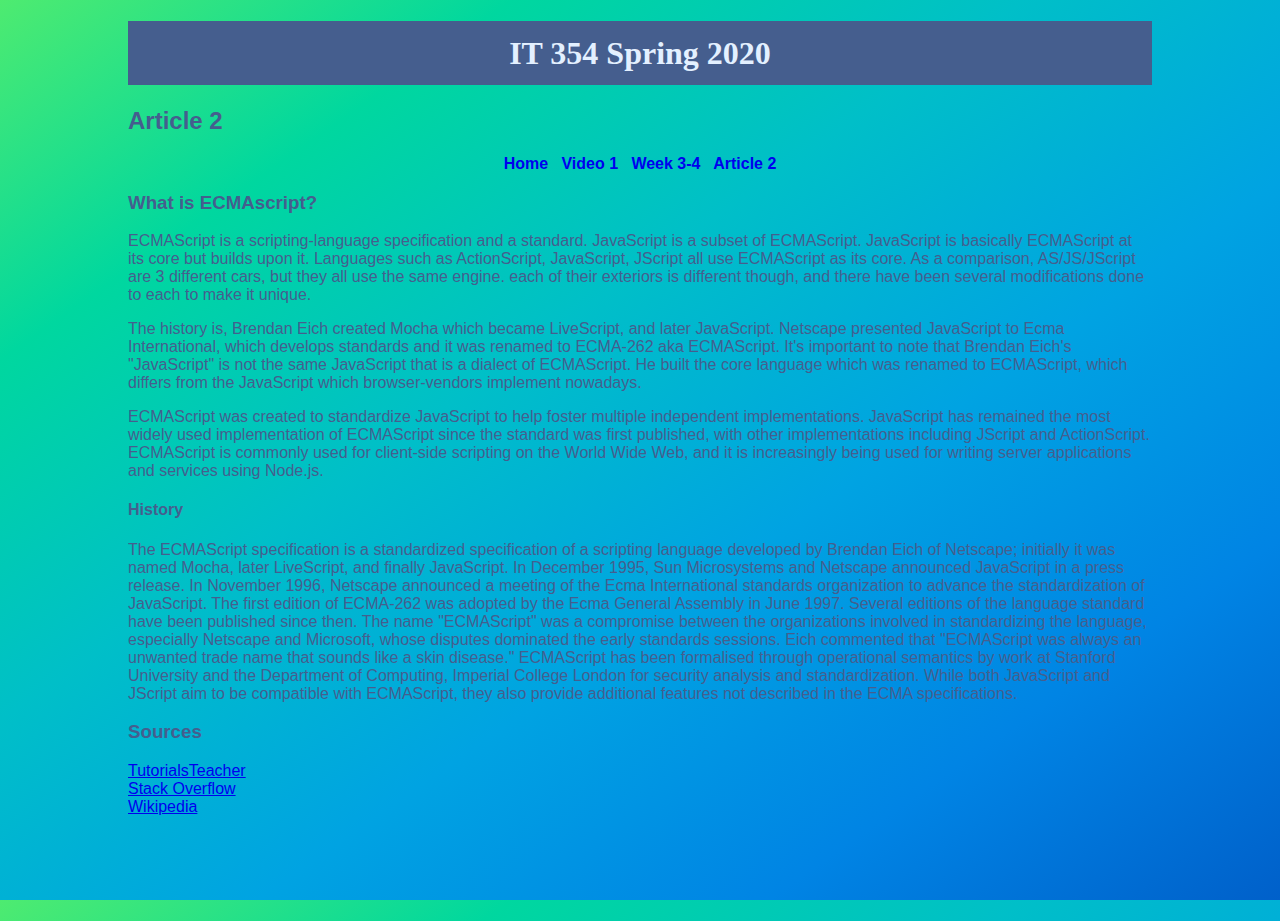
==== article2.html @ d7e218c1 "Add files via upload" ====
<!DOCTYPE html>
<html xmlns="http://www.w3.org/1999/xhtml" lang="en" xml:lang="en">
<head>
<title>IT 354</title>
<meta charset="UTF-8" />
<link rel="stylesheet" type="text/css" href="styles.css" />
</head>
<body>
<div id="wrapper">
<h1>IT 354 Spring 2020</h1>
<h2>Article 2</h2>
<nav>
<a href="index.html">Home</a> &#xA0; <a href="video.html">Video 1</a> &#xA0; <a href="week34.html">Week 3-4</a> &#xA0; <a href="article2.html">Article 2</a>
</nav>
<h3>What is ECMAscript?</h3>
<p>ECMAScript is a scripting-language specification and a standard. JavaScript is a subset of ECMAScript. JavaScript is basically ECMAScript at its core but builds upon it. Languages such as ActionScript, JavaScript, JScript all use ECMAScript as its core. As a comparison, AS/JS/JScript are 3 different cars, but they all use the same engine. each of their exteriors is different though, and there have been several modifications done to each to make it unique.</p>
<p>The history is, Brendan Eich created Mocha which became LiveScript, and later JavaScript. Netscape presented JavaScript to Ecma International, which develops standards and it was renamed to ECMA-262 aka ECMAScript. It's important to note that Brendan Eich's "JavaScript" is not the same JavaScript that is a dialect of ECMAScript. He built the core language which was renamed to ECMAScript, which differs from the JavaScript which browser-vendors implement nowadays.</p>
<p>ECMAScript was created to standardize JavaScript to help foster multiple independent implementations. JavaScript has remained the most widely used implementation of ECMAScript since the standard was first published, with other implementations including JScript and ActionScript. ECMAScript is commonly used for client-side scripting on the World Wide Web, and it is increasingly being used for writing server applications and services using Node.js.</p>
<h4>History</h4>
<p>The ECMAScript specification is a standardized specification of a scripting language developed by Brendan Eich of Netscape; initially it was named Mocha, later LiveScript, and finally JavaScript. In December 1995, Sun Microsystems and Netscape announced JavaScript in a press release. In November 1996, Netscape announced a meeting of the Ecma International standards organization to advance the standardization of JavaScript. The first edition of ECMA-262 was adopted by the Ecma General Assembly in June 1997. Several editions of the language standard have been published since then. The name "ECMAScript" was a compromise between the organizations involved in standardizing the language, especially Netscape and Microsoft, whose disputes dominated the early standards sessions. Eich commented that "ECMAScript was always an unwanted trade name that sounds like a skin disease." ECMAScript has been formalised through operational semantics by work at Stanford University and the Department of Computing, Imperial College London for security analysis and standardization. While both JavaScript and JScript aim to be compatible with ECMAScript, they also provide additional features not described in the ECMA specifications.</p>

<h3>Sources</h3>
<a href = "https://www.tutorialsteacher.com/articles/what-is-ecmascript">TutorialsTeacher</a><br/>
<a href = "https://stackoverflow.com/questions/4269150/what-is-ecmascript">Stack Overflow</a><br/>
<a href = "https://en.wikipedia.org/wiki/ECMAScript">Wikipedia</a>
</div>
</body>
</html>
---- styles.css ----
html {
	height: 100%;
}
body{	
	height: 100%;
	margin: 0;
	background-repeat: no-repeat;
	background-attachment: fixed;
	background: linear-gradient(to bottom right, #4EEB70, #00D79F, #00BFC8, #00A3E2, #0084E4, #0060CA);
	color:#455E8E;
	font-family:Verdana, Arial, sans-serif;
	}
h1 {
	background-color:#455E8E;
	color: #E3F0FF;
	text-align:center;
	line-height:200%;
	font-family:"Times New Roman", Times, serif;
}
nav{
	font-weight:bold;
	text-align:center;
}
nav a{
	text-decoration:none;
}
#wrapper {
	width:80%;
	margin-left:auto;
	margin-right:auto;
	}
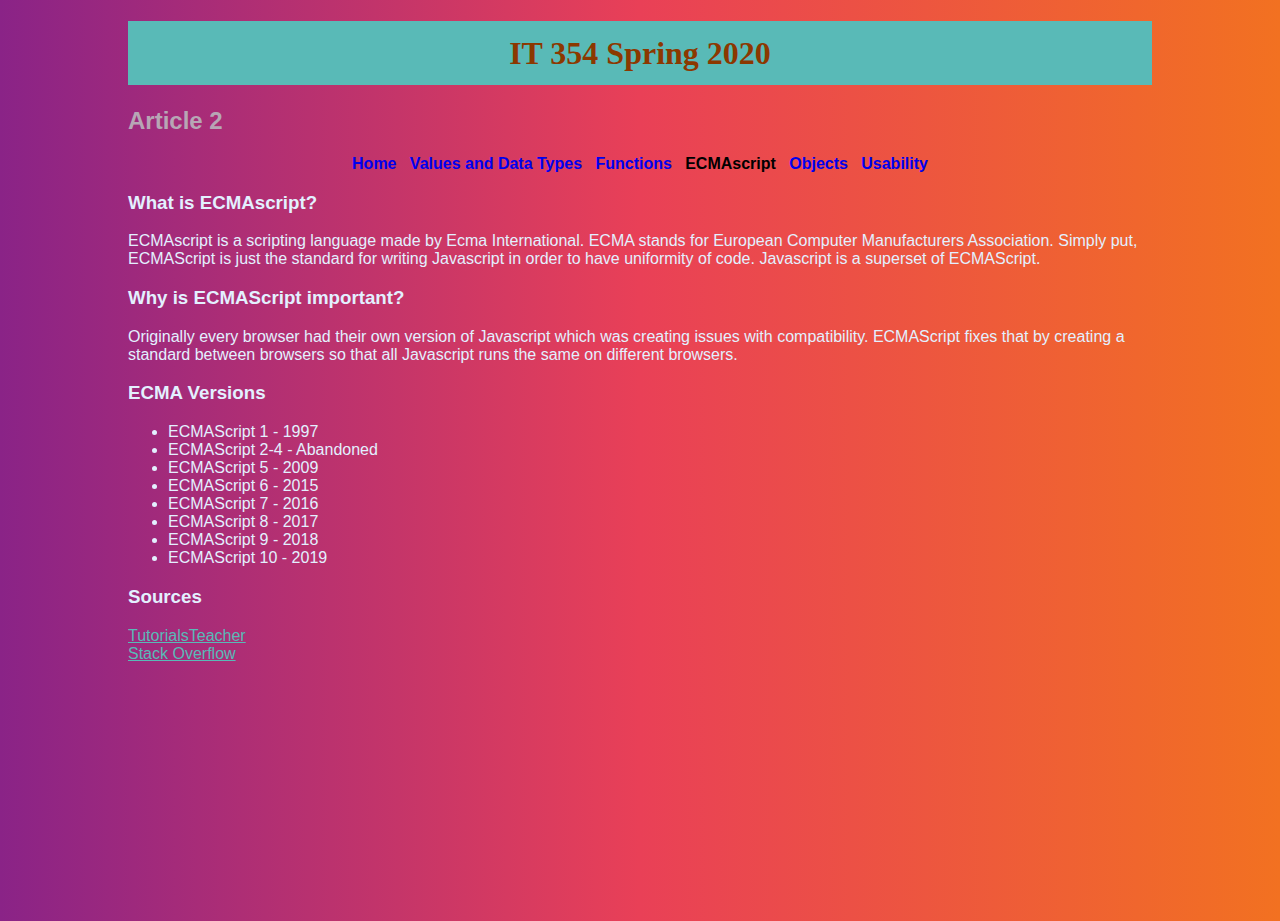
==== commit f0fcd37a: "Add files via upload" ====
--- a/article2.html
+++ b/article2.html
@@ -10,19 +10,28 @@
 <h1>IT 354 Spring 2020</h1>
 <h2>Article 2</h2>
 <nav>
-<a href="index.html">Home</a> &#xA0; <a href="video.html">Video 1</a> &#xA0; <a href="week34.html">Week 3-4</a> &#xA0; <a href="article2.html">Article 2</a>
+<a href="index.html">Home</a> &#xA0; <a href="video.html">Values and Data Types</a> &#xA0; <a href="week34.html">Functions</a> &#xA0; <a class="current">ECMAscript</a> &#xA0; <a href="video3.html">Objects</a> &#xA0; <a href="assign3.html">Usability</a>
 </nav>
 <h3>What is ECMAscript?</h3>
-<p>ECMAScript is a scripting-language specification and a standard. JavaScript is a subset of ECMAScript. JavaScript is basically ECMAScript at its core but builds upon it. Languages such as ActionScript, JavaScript, JScript all use ECMAScript as its core. As a comparison, AS/JS/JScript are 3 different cars, but they all use the same engine. each of their exteriors is different though, and there have been several modifications done to each to make it unique.</p>
-<p>The history is, Brendan Eich created Mocha which became LiveScript, and later JavaScript. Netscape presented JavaScript to Ecma International, which develops standards and it was renamed to ECMA-262 aka ECMAScript. It's important to note that Brendan Eich's "JavaScript" is not the same JavaScript that is a dialect of ECMAScript. He built the core language which was renamed to ECMAScript, which differs from the JavaScript which browser-vendors implement nowadays.</p>
-<p>ECMAScript was created to standardize JavaScript to help foster multiple independent implementations. JavaScript has remained the most widely used implementation of ECMAScript since the standard was first published, with other implementations including JScript and ActionScript. ECMAScript is commonly used for client-side scripting on the World Wide Web, and it is increasingly being used for writing server applications and services using Node.js.</p>
-<h4>History</h4>
-<p>The ECMAScript specification is a standardized specification of a scripting language developed by Brendan Eich of Netscape; initially it was named Mocha, later LiveScript, and finally JavaScript. In December 1995, Sun Microsystems and Netscape announced JavaScript in a press release. In November 1996, Netscape announced a meeting of the Ecma International standards organization to advance the standardization of JavaScript. The first edition of ECMA-262 was adopted by the Ecma General Assembly in June 1997. Several editions of the language standard have been published since then. The name "ECMAScript" was a compromise between the organizations involved in standardizing the language, especially Netscape and Microsoft, whose disputes dominated the early standards sessions. Eich commented that "ECMAScript was always an unwanted trade name that sounds like a skin disease." ECMAScript has been formalised through operational semantics by work at Stanford University and the Department of Computing, Imperial College London for security analysis and standardization. While both JavaScript and JScript aim to be compatible with ECMAScript, they also provide additional features not described in the ECMA specifications.</p>
-
+<p>ECMAscript is a scripting language made by Ecma International. ECMA stands for European Computer Manufacturers Association. Simply put, ECMAScript is just the standard for writing Javascript in order to have uniformity of code. Javascript is a superset of ECMAScript.</p>
+<h3>Why is ECMAScript important?</h3>
+<p>Originally every browser had their own version of Javascript which was creating issues with compatibility. ECMAScript fixes that by creating a standard between browsers so that all Javascript runs the same on different browsers.</p>
+<h3>ECMA Versions</h3>
+<ul>
+    <li>ECMAScript 1 - 1997</li>
+    <li>ECMAScript 2-4 - Abandoned</li>
+    <li>ECMAScript 5 - 2009</li>
+    <li>ECMAScript 6 - 2015</li>
+    <li>ECMAScript 7 - 2016</li>
+    <li>ECMAScript 8 - 2017</li>
+    <li>ECMAScript 9 - 2018</li>
+    <li>ECMAScript 10 - 2019</li>
+</ul>
 <h3>Sources</h3>
+<div class="sources">
 <a href = "https://www.tutorialsteacher.com/articles/what-is-ecmascript">TutorialsTeacher</a><br/>
 <a href = "https://stackoverflow.com/questions/4269150/what-is-ecmascript">Stack Overflow</a><br/>
-<a href = "https://en.wikipedia.org/wiki/ECMAScript">Wikipedia</a>
+</div>
 </div>
 </body>
 </html>--- a/styles.css
+++ b/styles.css
@@ -6,16 +6,21 @@
 	margin: 0;
 	background-repeat: no-repeat;
 	background-attachment: fixed;
-	background: linear-gradient(to bottom right, #4EEB70, #00D79F, #00BFC8, #00A3E2, #0084E4, #0060CA);
-	color:#455E8E;
+	background: #8A2387;  /* fallback for old browsers */
+	background: -webkit-linear-gradient(to left, #F27121, #E94057, #8A2387);  /* Chrome 10-25, Safari 5.1-6 */
+	background: linear-gradient(to left, #F27121, #E94057, #8A2387); /* W3C, IE 10+/ Edge, Firefox 16+, Chrome 26+, Opera 12+, Safari 7+ */
+	color: #E3F0FF;
 	font-family:Verdana, Arial, sans-serif;
 	}
 h1 {
-	background-color:#455E8E;
-	color: #E3F0FF;
+	background-color: #59BAB7;
+	color: #8C3800;
 	text-align:center;
 	line-height:200%;
 	font-family:"Times New Roman", Times, serif;
+}
+h2 {
+	color: #B7A6B5;
 }
 nav{
 	font-weight:bold;
@@ -29,3 +34,28 @@
 	margin-left:auto;
 	margin-right:auto;
 	}
+
+.left {
+	float: left;
+}
+
+.meme {
+	float: right;
+	padding: 0 10px 0 0;
+}
+
+.current {
+	color: #000000;
+}
+.sources a {
+	color: #59BAB7;
+}
+
+@media only screen and (max-width: 600px) {
+	iframe {
+		width: 100%;
+	}
+	.space h3{
+		padding-top: 500px;
+	}
+}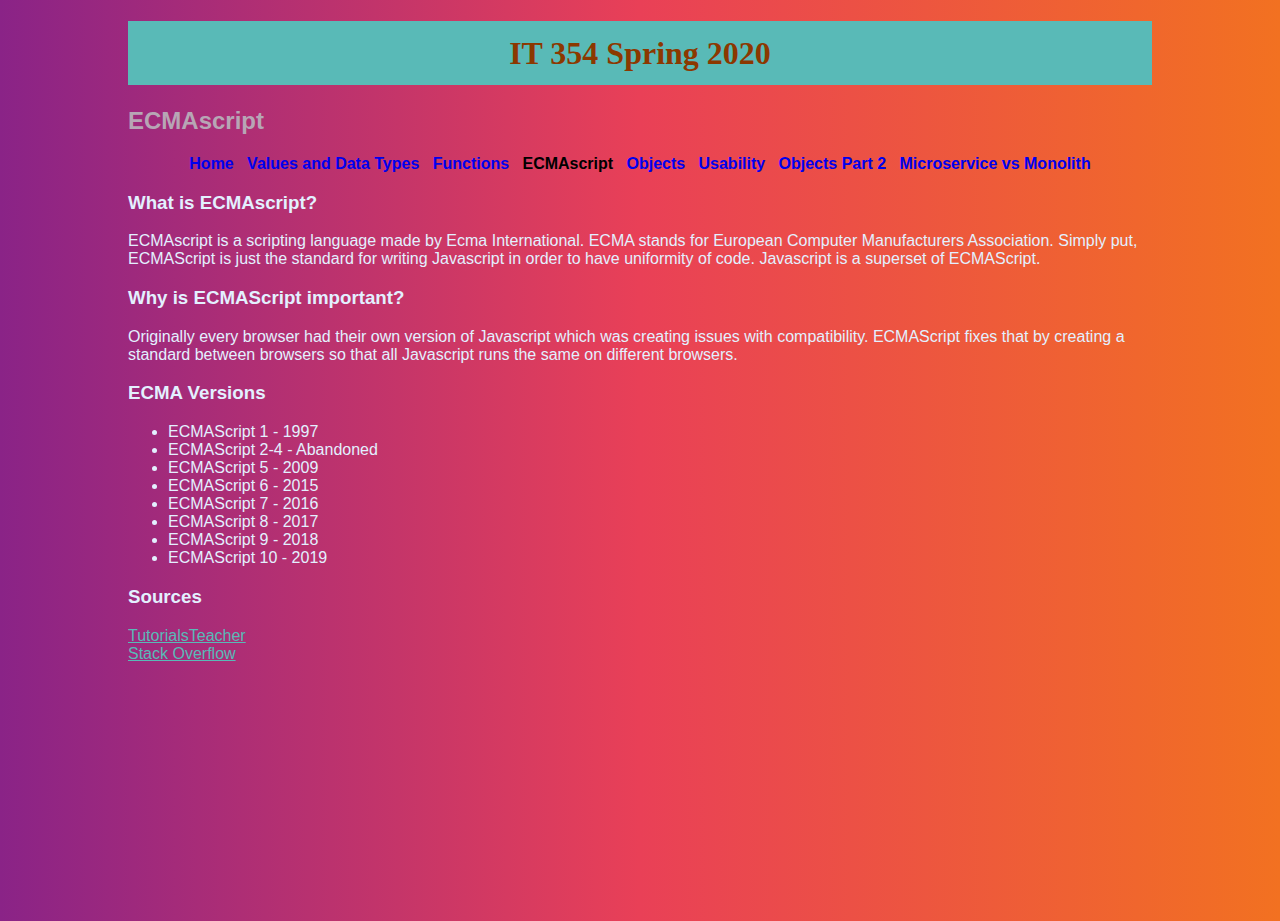
==== commit b9b83323: "Add files via upload" ====
--- a/article2.html
+++ b/article2.html
@@ -8,9 +8,9 @@
 <body>
 <div id="wrapper">
 <h1>IT 354 Spring 2020</h1>
-<h2>Article 2</h2>
+<h2>ECMAscript</h2>
 <nav>
-<a href="index.html">Home</a> &#xA0; <a href="video.html">Values and Data Types</a> &#xA0; <a href="week34.html">Functions</a> &#xA0; <a class="current">ECMAscript</a> &#xA0; <a href="video3.html">Objects</a> &#xA0; <a href="assign3.html">Usability</a>
+<a href="index.html">Home</a> &#xA0; <a href="video.html">Values and Data Types</a> &#xA0; <a href="week34.html">Functions</a> &#xA0; <a class="current">ECMAscript</a> &#xA0; <a href="video3.html">Objects</a> &#xA0; <a href="assign3.html">Usability</a>  &#xA0; <a href="week7.html">Objects Part 2</a>  &#xA0; <a href="video4.html">Microservice vs Monolith</a>
 </nav>
 <h3>What is ECMAscript?</h3>
 <p>ECMAscript is a scripting language made by Ecma International. ECMA stands for European Computer Manufacturers Association. Simply put, ECMAScript is just the standard for writing Javascript in order to have uniformity of code. Javascript is a superset of ECMAScript.</p>
@@ -31,6 +31,7 @@
 <div class="sources">
 <a href = "https://www.tutorialsteacher.com/articles/what-is-ecmascript">TutorialsTeacher</a><br/>
 <a href = "https://stackoverflow.com/questions/4269150/what-is-ecmascript">Stack Overflow</a><br/>
+<br/><br/><br/><br/><br/>
 </div>
 </div>
 </body>
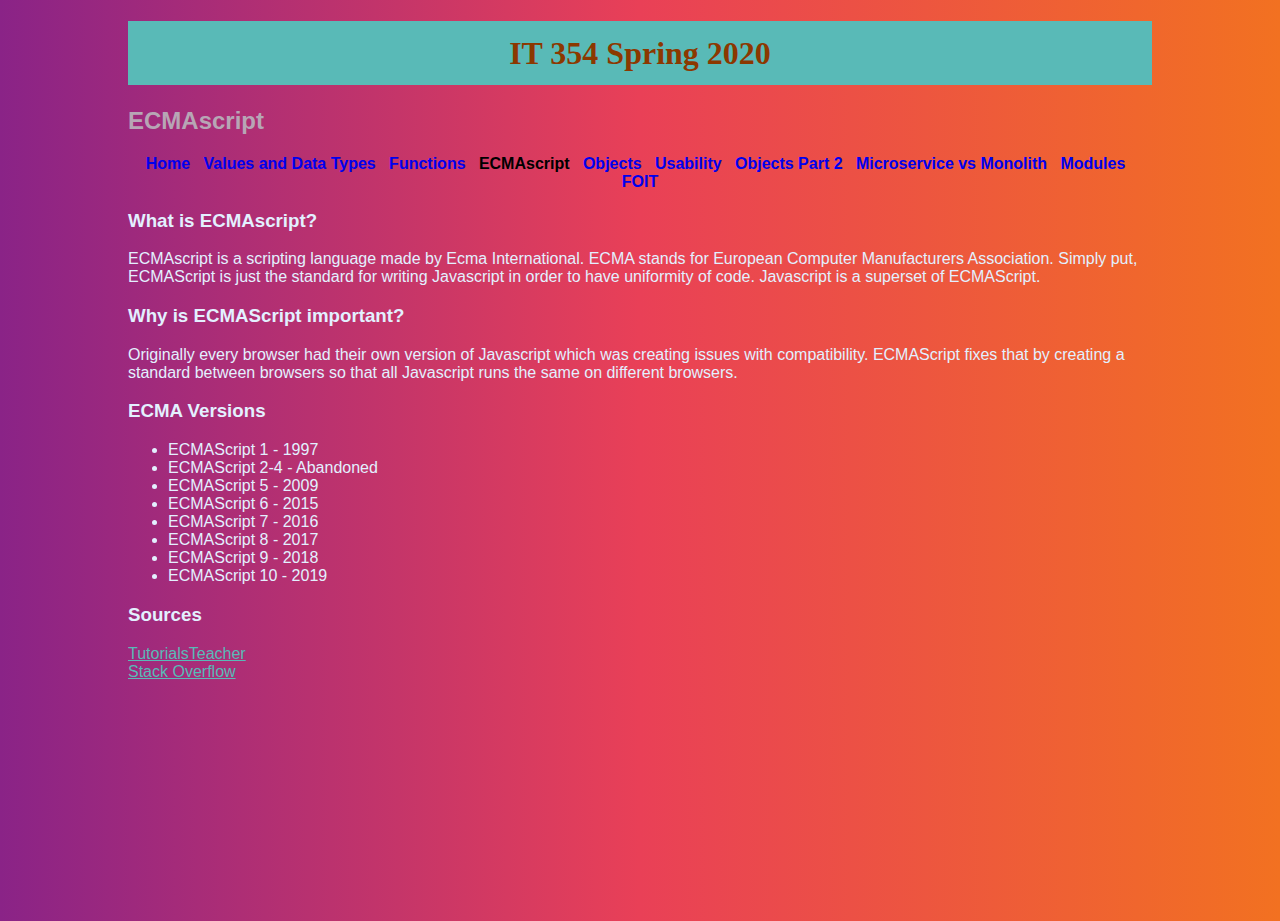
==== commit 35ec2cfb: "Add files via upload" ====
--- a/article2.html
+++ b/article2.html
@@ -10,7 +10,7 @@
 <h1>IT 354 Spring 2020</h1>
 <h2>ECMAscript</h2>
 <nav>
-<a href="index.html">Home</a> &#xA0; <a href="video.html">Values and Data Types</a> &#xA0; <a href="week34.html">Functions</a> &#xA0; <a class="current">ECMAscript</a> &#xA0; <a href="video3.html">Objects</a> &#xA0; <a href="assign3.html">Usability</a>  &#xA0; <a href="week7.html">Objects Part 2</a>  &#xA0; <a href="video4.html">Microservice vs Monolith</a>
+<a href="index.html">Home</a> &#xA0; <a href="video.html">Values and Data Types</a> &#xA0; <a href="week34.html">Functions</a> &#xA0; <a class="current">ECMAscript</a> &#xA0; <a href="video3.html">Objects</a> &#xA0; <a href="assign3.html">Usability</a>  &#xA0; <a href="week7.html">Objects Part 2</a>  &#xA0; <a href="video4.html">Microservice vs Monolith</a>  &#xA0; <a href="week11.html">Modules</a>  &#xA0; <a href="foit.html">FOIT</a>
 </nav>
 <h3>What is ECMAscript?</h3>
 <p>ECMAscript is a scripting language made by Ecma International. ECMA stands for European Computer Manufacturers Association. Simply put, ECMAScript is just the standard for writing Javascript in order to have uniformity of code. Javascript is a superset of ECMAScript.</p>
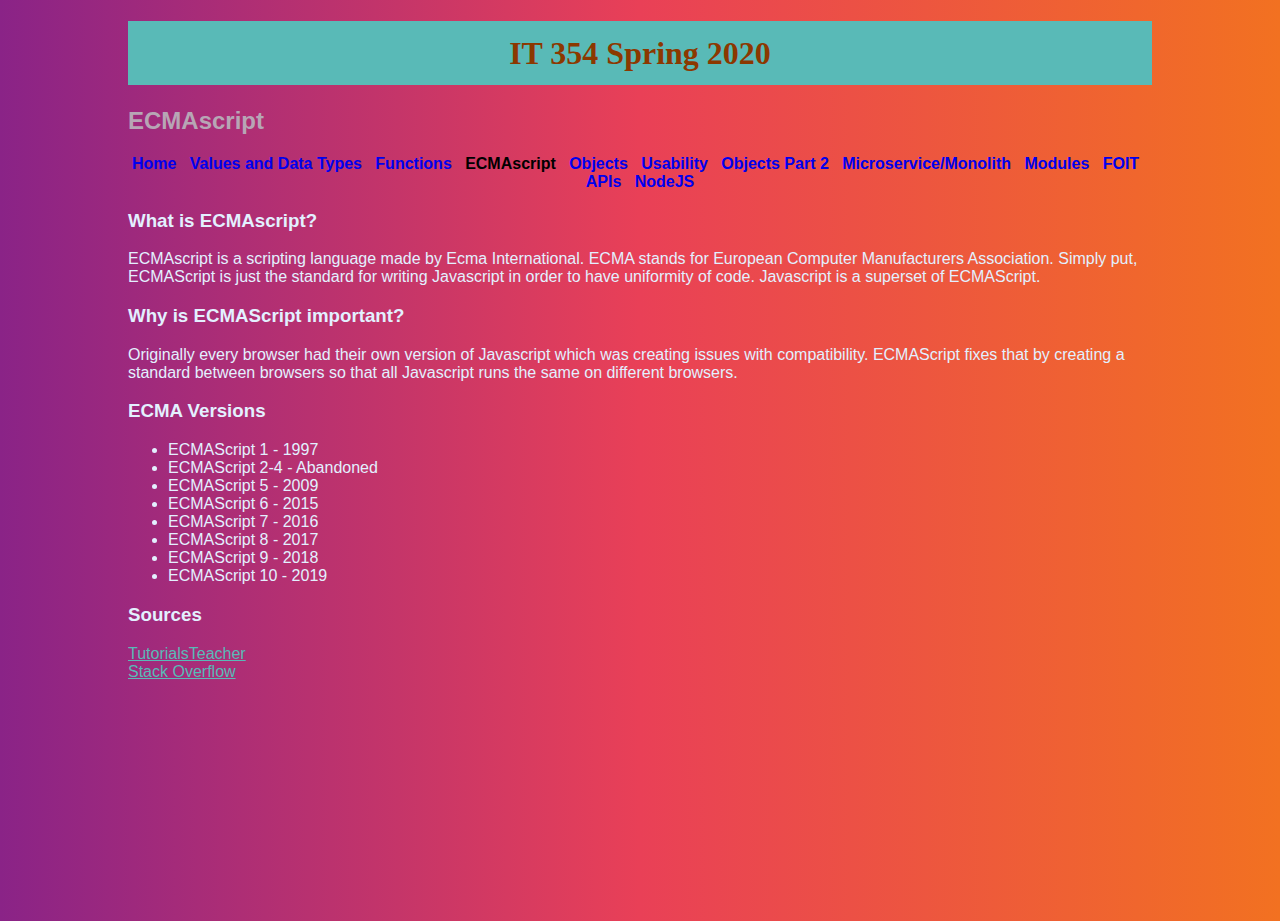
==== commit c12dddb9: "Add files via upload" ====
--- a/article2.html
+++ b/article2.html
@@ -10,7 +10,7 @@
 <h1>IT 354 Spring 2020</h1>
 <h2>ECMAscript</h2>
 <nav>
-<a href="index.html">Home</a> &#xA0; <a href="video.html">Values and Data Types</a> &#xA0; <a href="week34.html">Functions</a> &#xA0; <a class="current">ECMAscript</a> &#xA0; <a href="video3.html">Objects</a> &#xA0; <a href="assign3.html">Usability</a>  &#xA0; <a href="week7.html">Objects Part 2</a>  &#xA0; <a href="video4.html">Microservice vs Monolith</a>  &#xA0; <a href="week11.html">Modules</a>  &#xA0; <a href="foit.html">FOIT</a>
+<a href="index.html">Home</a> &#xA0; <a href="video.html">Values and Data Types</a> &#xA0; <a href="week34.html">Functions</a> &#xA0; <a class="current">ECMAscript</a> &#xA0; <a href="video3.html">Objects</a> &#xA0; <a href="assign3.html">Usability</a>  &#xA0; <a href="week7.html">Objects Part 2</a>  &#xA0; <a href="video4.html">Microservice/Monolith</a>  &#xA0; <a href="week11.html">Modules</a>  &#xA0; <a href="foit.html">FOIT</a>  &#xA0; <a href="api.html">APIs</a>  &#xA0; <a href="node.html">NodeJS</a>
 </nav>
 <h3>What is ECMAscript?</h3>
 <p>ECMAscript is a scripting language made by Ecma International. ECMA stands for European Computer Manufacturers Association. Simply put, ECMAScript is just the standard for writing Javascript in order to have uniformity of code. Javascript is a superset of ECMAScript.</p>
--- a/styles.css
+++ b/styles.css
@@ -58,4 +58,7 @@
 	.space h3{
 		padding-top: 500px;
 	}
+	#wrapper a {
+		padding: 90px;
+	}
 }